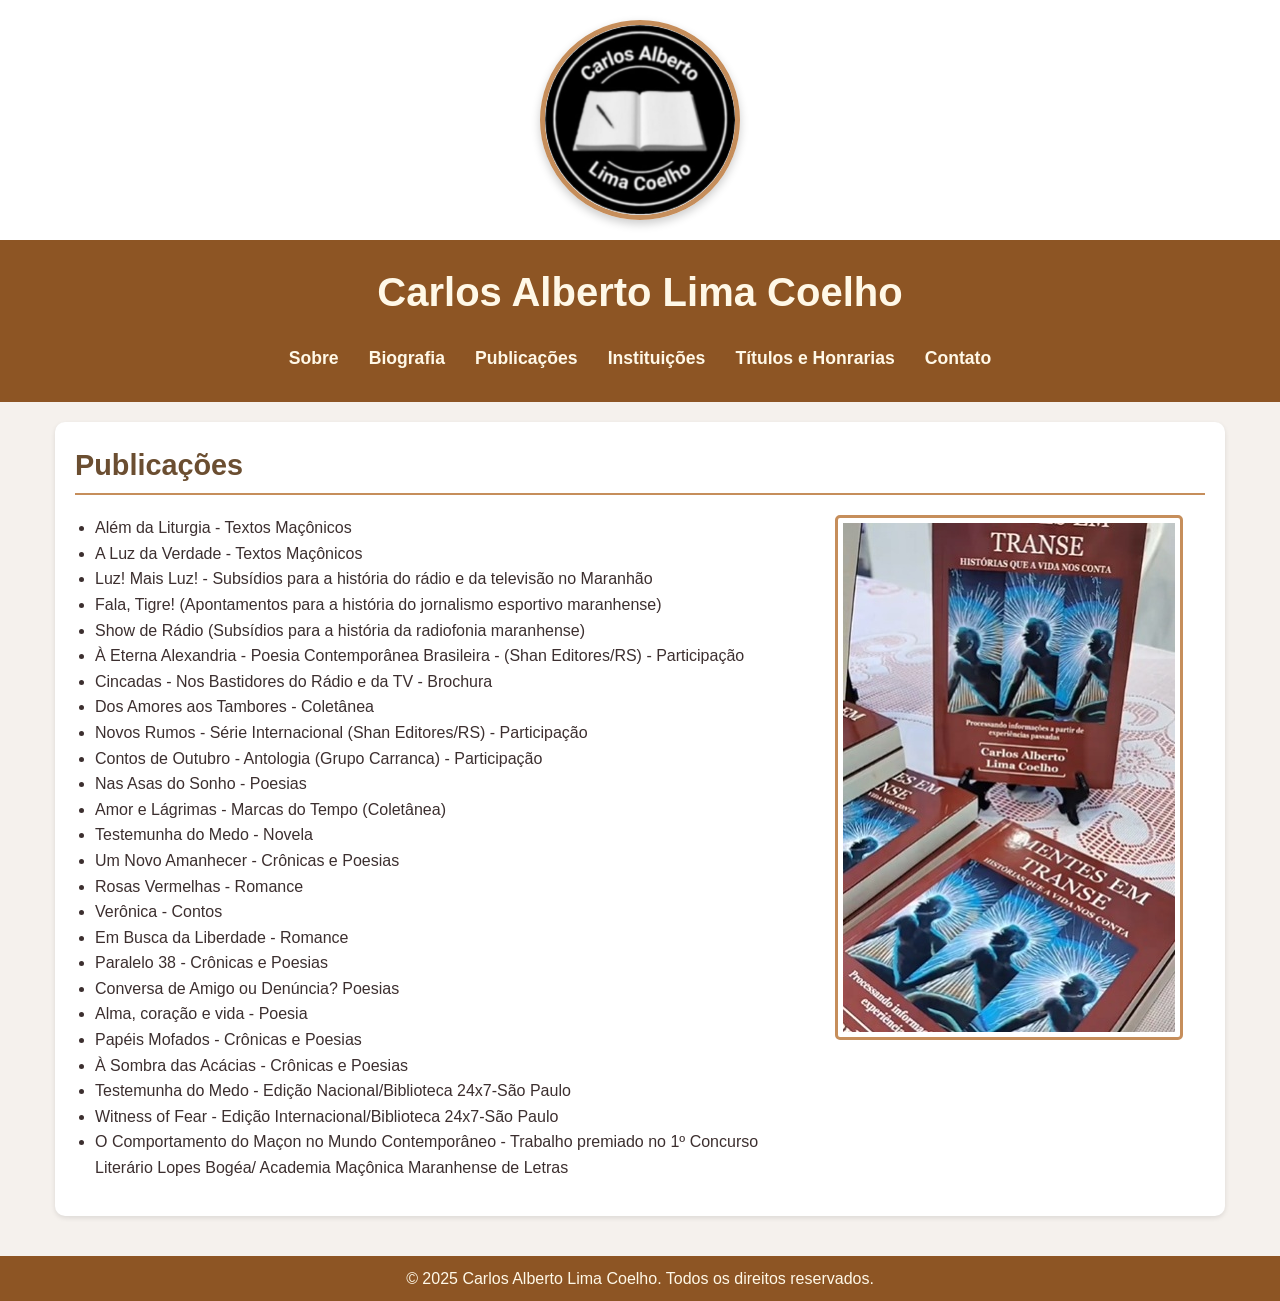
==== publicacoes.html @ 97004363 "teste final quase aprovado" ====
<!DOCTYPE html>
<html lang="pt-br">
<head>
    <meta charset="UTF-8">
    <meta name="viewport" content="width=device-width, initial-scale=1.0">
    <title>Carlos Alberto Lima Coelho - Publicações</title>
    <link rel="stylesheet" href="styles.css">
</head>
<body>
    <div class="logo-container">
        <img src="logo_carlos_alberto.jpg" alt="Logo de Carlos Alberto Lima Coelho" class="logo">
    </div>

    <header>
        <h1>Carlos Alberto Lima Coelho</h1>
        <nav>
            <button class="hamburger" aria-label="Abrir menu">☰</button>
            <ul class="nav-menu">
                <li><a href="index.html">Sobre</a></li>
                <li><a href="biografia.html">Biografia</a></li>
                <li><a href="publicacoes.html">Publicações</a></li>
                <li><a href="instituicoes.html">Instituições</a></li>
                <li><a href="titulos.html">Títulos e Honrarias</a></li>
                <li><a href="contato.html">Contato</a></li>
            </ul>
        </nav>
    </header>

    <main>
        <section class="publicacoes">
            <h2>Publicações</h2>
            <div class="content">
                <div class="text">
                    <ul>
                        <li>Além da Liturgia - Textos Maçônicos</li>
                        <li>A Luz da Verdade - Textos Maçônicos</li>
                        <li>Luz! Mais Luz! - Subsídios para a história do rádio e da televisão no Maranhão</li>
                        <li>Fala, Tigre! (Apontamentos para a história do jornalismo esportivo maranhense)</li>
                        <li>Show de Rádio (Subsídios para a história da radiofonia maranhense)</li>
                        <li>À Eterna Alexandria - Poesia Contemporânea Brasileira - (Shan Editores/RS) - Participação</li>
                        <li>Cincadas - Nos Bastidores do Rádio e da TV - Brochura</li>
                        <li>Dos Amores aos Tambores - Coletânea</li>
                        <li>Novos Rumos - Série Internacional (Shan Editores/RS) - Participação</li>
                        <li>Contos de Outubro - Antologia (Grupo Carranca) - Participação</li>
                        <li>Nas Asas do Sonho - Poesias</li>
                        <li>Amor e Lágrimas - Marcas do Tempo (Coletânea)</li>
                        <li>Testemunha do Medo - Novela</li>
                        <li>Um Novo Amanhecer - Crônicas e Poesias</li>
                        <li>Rosas Vermelhas - Romance</li>
                        <li>Verônica - Contos</li>
                        <li>Em Busca da Liberdade - Romance</li>
                        <li>Paralelo 38 - Crônicas e Poesias</li>
                        <li>Conversa de Amigo ou Denúncia? Poesias</li>
                        <li>Alma, coração e vida - Poesia</li>
                        <li>Papéis Mofados - Crônicas e Poesias</li>
                        <li>À Sombra das Acácias - Crônicas e Poesias</li>
                        <li>Testemunha do Medo - Edição Nacional/Biblioteca 24x7-São Paulo</li>
                        <li>Witness of Fear - Edição Internacional/Biblioteca 24x7-São Paulo</li>
                        <li>O Comportamento do Maçon no Mundo Contemporâneo - Trabalho premiado no 1º Concurso Literário Lopes Bogéa/ Academia Maçônica Maranhense de Letras</li>
                    </ul>
                </div>
                <div class="photo">
                    <img src="carlos_alberto_publicacoes.jpg" alt="Foto relacionada às publicações">
                </div>
            </div>
        </section>
    </main>

    <footer>
        <p>© 2025 Carlos Alberto Lima Coelho. Todos os direitos reservados.</p>
    </footer>

    <script>
        document.querySelector('.hamburger').addEventListener('click', function() {
            document.querySelector('.nav-menu').classList.toggle('active');
        });
    </script>
</body>
</html>
---- styles.css ----
* {
    margin: 0;
    padding: 0;
    box-sizing: border-box;
    font-family: Arial, sans-serif;
}

body {
    line-height: 1.6;
    color: #3c2f2f;
    background-color: #f5f1ed;
}

/* Estilos para a área da logo */
.logo-container {
    display: flex;
    justify-content: center;
    padding: 20px 0;
    background-color: #fff;
}

.logo {
    width: 200px;
    height: 200px;
    border-radius: 50%;
    border: 5px solid #c68e5b;
    object-fit: cover;
    box-shadow: 0 4px 10px rgba(0, 0, 0, 0.2);
}

header {
    background-color: #8d5524;
    color: #fff8e7;
    text-align: center;
    padding: 20px;
    position: relative; /* Para posicionar o botão hamburger */
}

header h1 {
    margin-bottom: 10px;
    font-size: 2.5em;
}

/* Estilos do botão hamburger */
.hamburger {
    display: none; /* Escondido por padrão em telas grandes */
    background: none;
    border: none;
    color: #fff8e7;
    font-size: 2em;
    cursor: pointer;
    position: absolute;
    right: 20px;
    top: 20px;
}

/* Estilos do menu de navegação */
.nav-menu {
    list-style: none;
    display: flex;
    justify-content: center;
    flex-wrap: wrap;
    transition: all 0.3s ease; /* Transição suave */
}

.nav-menu li {
    margin: 10px 15px;
}

.nav-menu li a {
    color: #fff8e7;
    text-decoration: none;
    font-weight: bold;
    font-size: 1.1em;
}

.nav-menu li a:hover {
    color: #d4a373;
}

main {
    max-width: 1200px;
    margin: 20px auto;
    padding: 0 15px;
}

section {
    margin-bottom: 40px;
    background-color: #fff;
    padding: 20px;
    border-radius: 10px;
    box-shadow: 0 2px 5px rgba(0, 0, 0, 0.1);
}

h2 {
    color: #6b4e31;
    margin-bottom: 20px;
    border-bottom: 2px solid #c68e5b;
    padding-bottom: 5px;
    font-size: 1.8em;
}

.content {
    display: flex;
    align-items: flex-start;
    gap: 20px;
}

.text {
    flex: 2;
}

.text p, .text ul {
    margin-bottom: 15px;
    font-size: 1em;
}

.text ul {
    list-style-type: disc;
    margin-left: 20px;
}

.photo {
    flex: 1;
}

.photo img {
    max-width: 100%;
    height: auto;
    border: 3px solid #c68e5b;
    border-radius: 5px;
    padding: 5px;
    background-color: #fff;
}

footer {
    background-color: #8d5524;
    color: #fff8e7;
    text-align: center;
    padding: 10px;
    width: 100%;
    position: relative;
}

/* Estilos para os botões de redes sociais */
.social-buttons {
    margin-top: 20px;
    display: flex;
    flex-direction: column;
    align-items: flex-start;
    gap: 10px;
}

.btn {
    display: inline-flex;
    align-items: center;
    padding: 12px 20px;
    text-decoration: none;
    color: #fff8e7;
    font-weight: bold;
    border-radius: 25px;
    transition: transform 0.3s, box-shadow 0.3s;
    width: 200px;
    justify-content: center;
}

.btn i {
    margin-right: 8px;
}

.btn:hover {
    transform: translateY(-3px);
    box-shadow: 0 4px 8px rgba(0, 0, 0, 0.2);
}

.instagram {
    background: linear-gradient(45deg, #8d5524, #c68e5b, #d4a373);
}

.threads {
    background: linear-gradient(45deg, #6b4e31, #8d5524, #a67b5b);
}

/* Media Queries para Responsividade */
@media (max-width: 768px) {
    .logo {
        width: 150px;
        height: 150px;
    }

    header h1 {
        font-size: 2em;
    }

    .hamburger {
        display: block; /* Botão hamburger aparece em telas menores */
    }

    .nav-menu {
        display: none; /* Menu escondido por padrão */
        flex-direction: column;
        align-items: center;
        position: absolute;
        top: 100%;
        left: 0;
        width: 100%;
        background-color: #8d5524;
        padding: 20px 0;
    }

    .nav-menu.active {
        display: flex; /* Menu aparece quando ativado */
    }

    .nav-menu li {
        margin: 15px 0;
    }

    .content {
        flex-direction: column;
        gap: 15px;
    }

    .photo {
        text-align: center;
    }

    .photo img {
        max-width: 80%;
    }

    h2 {
        font-size: 1.5em;
    }

    .text p, .text ul {
        font-size: 0.95em;
    }

    .btn {
        padding: 10px 15px;
        font-size: 0.9em;
        width: 180px;
    }
}

@media (max-width: 480px) {
    .logo {
        width: 120px;
        height: 120px;
    }

    header h1 {
        font-size: 1.5em;
    }

    .nav-menu li a {
        font-size: 1em;
    }

    main {
        padding: 0 10px;
    }

    section {
        padding: 15px;
    }

    h2 {
        font-size: 1.3em;
    }

    .text p, .text ul {
        font-size: 0.9em;
    }

    .photo img {
        max-width: 100%;
    }

    .btn {
        width: 160px;
    }
}
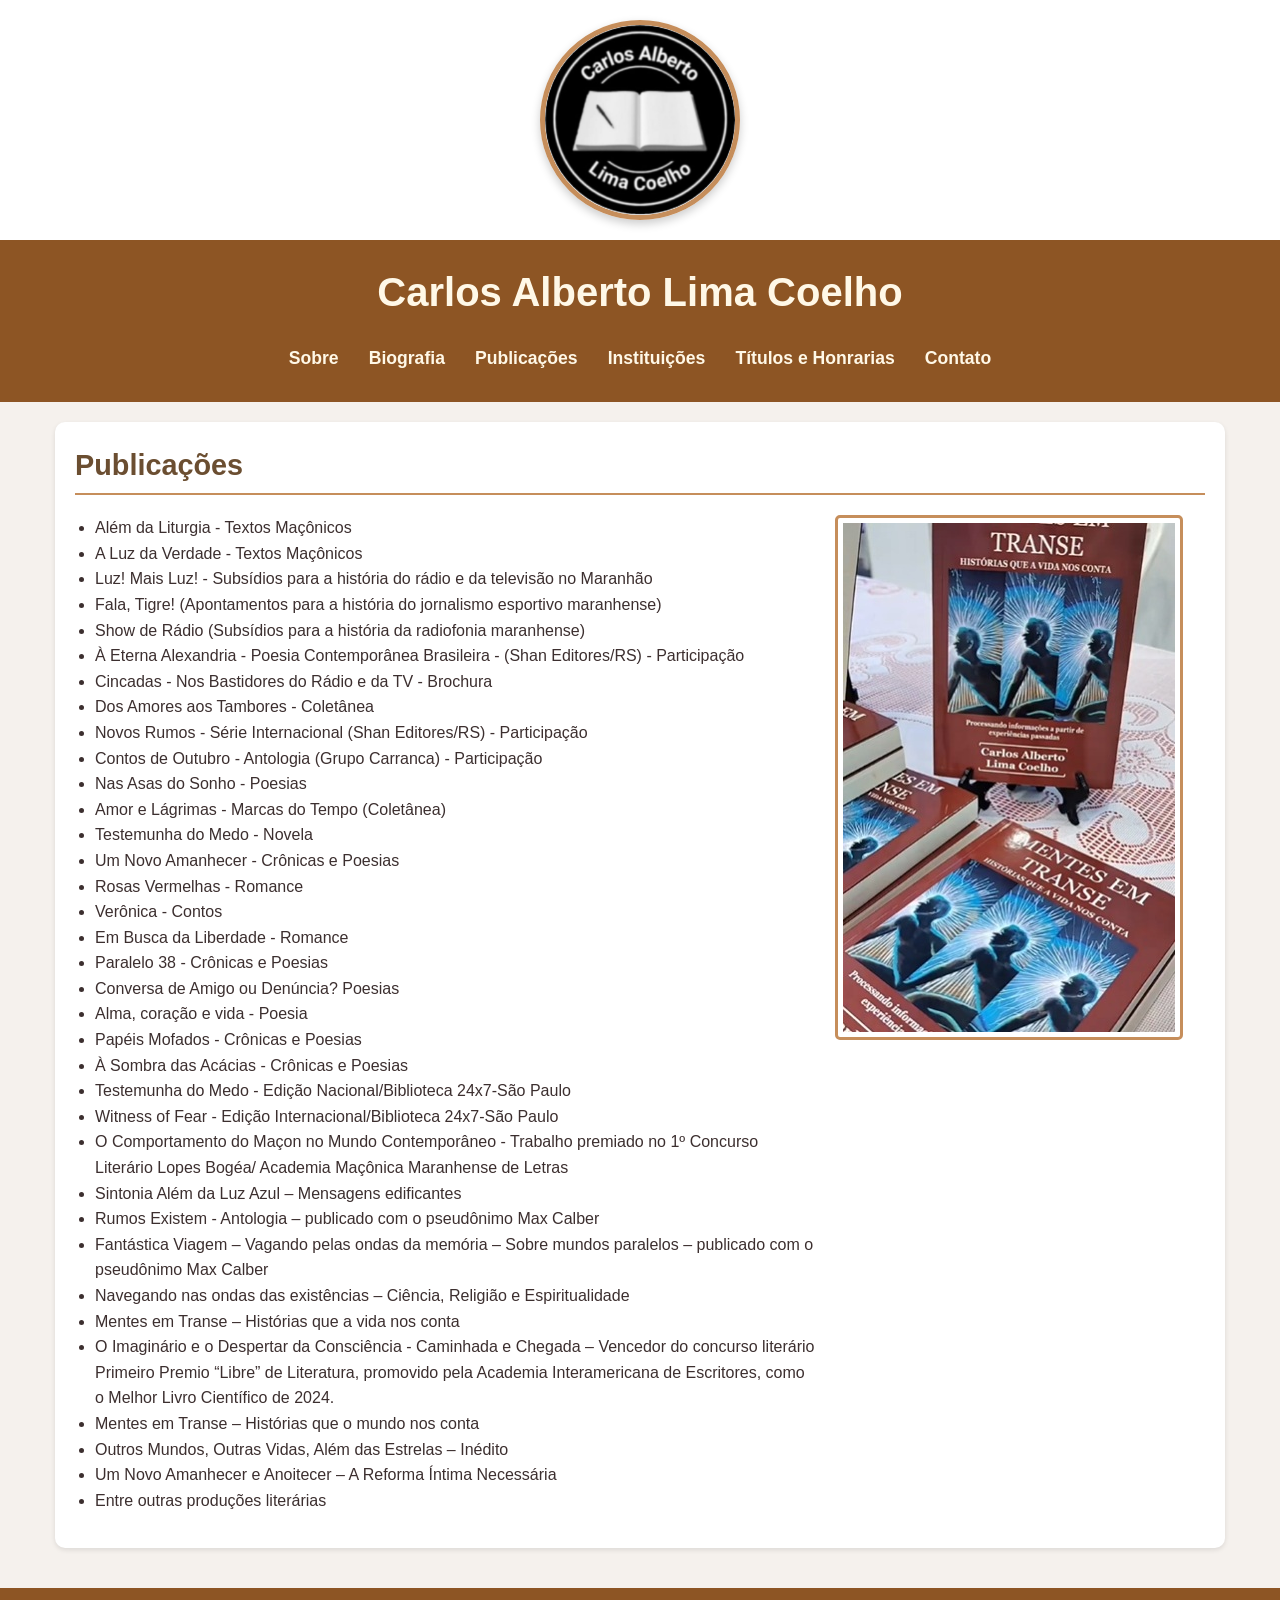
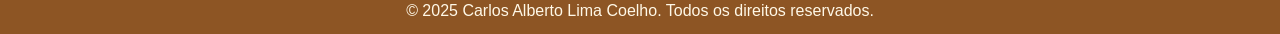
==== commit 5482ed7d: "Update publicacoes.html Adição de novas publicações!" ====
--- a/publicacoes.html
+++ b/publicacoes.html
@@ -57,6 +57,17 @@
                         <li>Testemunha do Medo - Edição Nacional/Biblioteca 24x7-São Paulo</li>
                         <li>Witness of Fear - Edição Internacional/Biblioteca 24x7-São Paulo</li>
                         <li>O Comportamento do Maçon no Mundo Contemporâneo - Trabalho premiado no 1º Concurso Literário Lopes Bogéa/ Academia Maçônica Maranhense de Letras</li>
+                        <li>Sintonia Além da Luz Azul – Mensagens edificantes</li>
+                        <li>Rumos Existem - Antologia – publicado com o pseudônimo Max Calber</li>
+                        <li>Fantástica Viagem – Vagando pelas ondas da memória – Sobre mundos paralelos – publicado com o pseudônimo Max Calber</li>
+                        <li>Navegando nas ondas das existências – Ciência, Religião e Espiritualidade</li>
+                        <li>Mentes em Transe – Histórias que a vida nos conta</li>
+                        <li>O Imaginário e o Despertar da Consciência - Caminhada e Chegada – Vencedor do concurso literário Primeiro Premio “Libre” de Literatura, promovido pela Academia Interamericana de Escritores, como o Melhor Livro Científico de 2024.</li>
+                        <li>Mentes em Transe – Histórias que o mundo nos conta</li>
+                        <li>Outros Mundos, Outras Vidas, Além das Estrelas – Inédito</li>
+                        <li>Um Novo Amanhecer e Anoitecer – A Reforma Íntima Necessária</li>
+                        <li>Entre outras produções literárias</li>
+
                     </ul>
                 </div>
                 <div class="photo">
@@ -76,4 +87,4 @@
         });
     </script>
 </body>
-</html>+</html>
